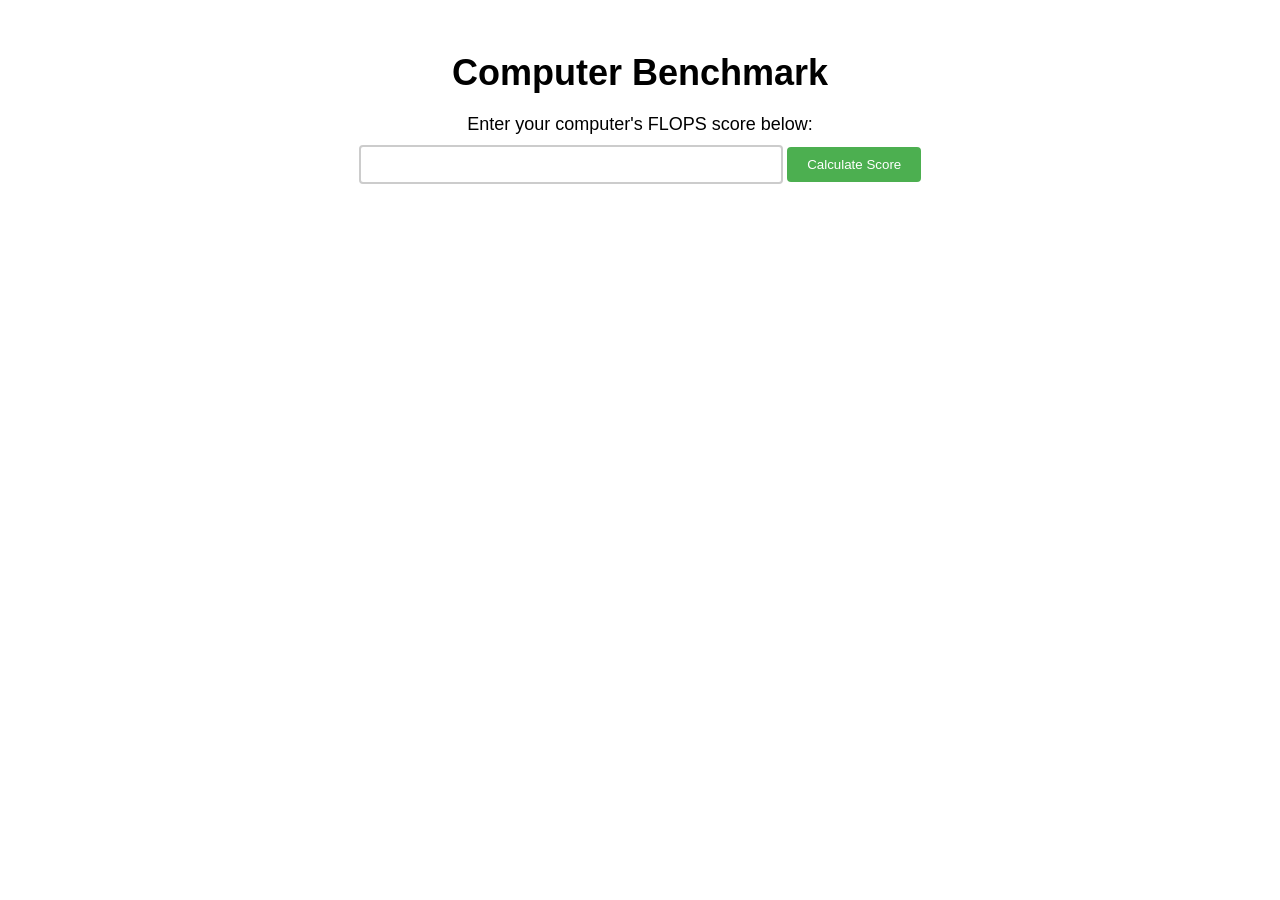
==== index.html @ de885e4d "added files" ====
<!DOCTYPE html>
<html>
  <head>
    <meta charset="utf-8">
    <title>Computer Benchmark</title>
    <link rel="stylesheet" href="styles.css">
  </head>
  <body>
    <div class="container">
      <h1>Computer Benchmark</h1>
      <p>Enter your computer's FLOPS score below:</p>
      <input type="number" id="flops-score">
      <button onclick="calculateScore()">Calculate Score</button>
      <div id="score-container"></div>
    </div>
    <script src="script.js"></script>
  </body>
</html>
---- styles.css ----
body {
  font-family: Arial, sans-serif;
}

.container {
  max-width: 800px;
  margin: 0 auto;
  padding: 20px;
  text-align: center;
}

h1 {
  font-size: 36px;
  margin-bottom: 20px;
}

p {
  font-size: 18px;
  margin-bottom: 10px;
}

input[type="number"] {
  width: 100%;
  max-width: 400px;
  padding: 10px;
  border: 2px solid #ccc;
  border-radius: 4px;
  margin-bottom: 10px;
}

button {
  background-color: #4CAF50;
  color: white;
  padding: 10px 20px;
  border: none;
  border-radius: 4px;
  cursor: pointer;
}

button:hover {
  background-color: #3e8e41;
}

#score-container {
  font-size: 24px;
  margin-top: 20px;
}
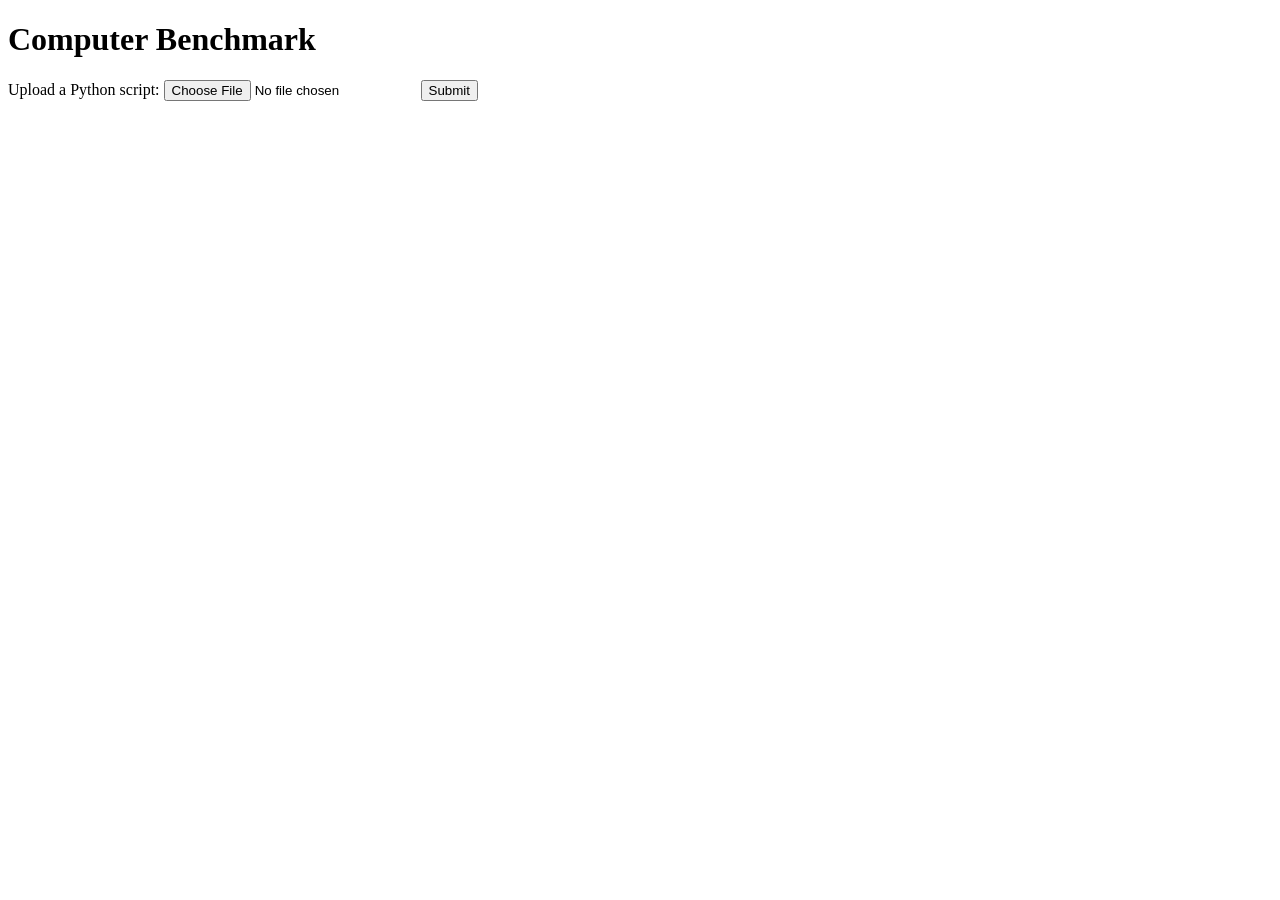
==== commit f42de97d: "added new files" ====
--- a/index.html
+++ b/index.html
@@ -1,18 +1,17 @@
 <!DOCTYPE html>
 <html>
   <head>
-    <meta charset="utf-8">
+    <meta charset="UTF-8">
     <title>Computer Benchmark</title>
-    <link rel="stylesheet" href="styles.css">
   </head>
   <body>
-    <div class="container">
-      <h1>Computer Benchmark</h1>
-      <p>Enter your computer's FLOPS score below:</p>
-      <input type="number" id="flops-score">
-      <button onclick="calculateScore()">Calculate Score</button>
-      <div id="score-container"></div>
-    </div>
+    <h1>Computer Benchmark</h1>
+    <form>
+      <label for="script-file">Upload a Python script:</label>
+      <input type="file" id="script-file" accept=".py">
+      <button type="submit" id="submit-button">Submit</button>
+    </form>
+    <div id="score-container"></div>
     <script src="script.js"></script>
   </body>
 </html>
